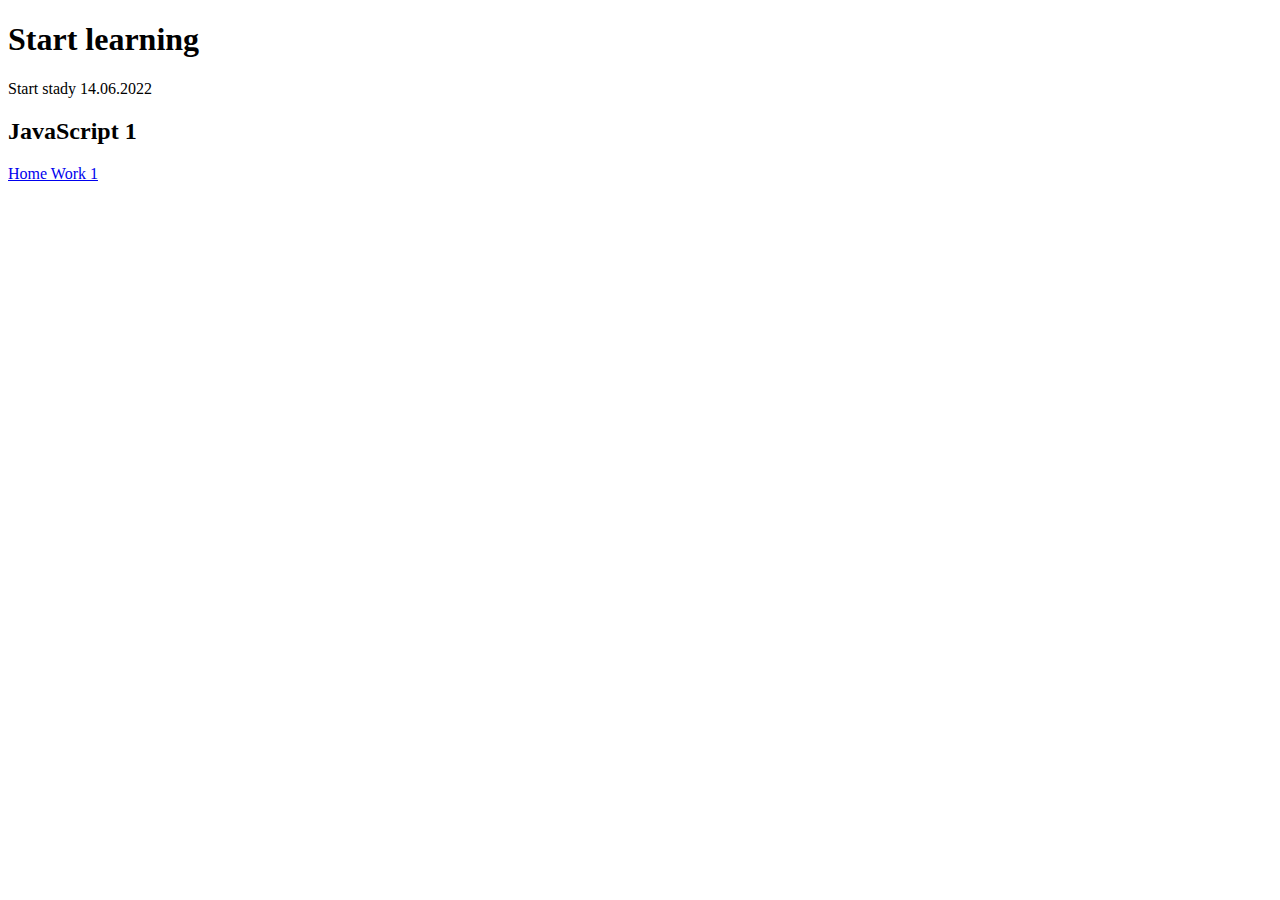
==== index.html @ b71090db "Update home work 1 JS" ====
<!DOCTYPE html>
<html lang="en">

<head>
    <meta charset="UTF-8">
    <meta http-equiv="X-UA-Compatible" content="IE=edge">
    <meta name="viewport" content="width=device-width, initial-scale=1.0">
    <title>WayUp - JavaScript</title>
</head>

<body>
    <header>
        <h1>Start learning</h1>
        <p>Start stady 14.06.2022</p>
    </header>

    <main>
        <h2>JavaScript 1</h2>
        <a href="./HW1/index.html">Home Work 1</a>
    </main>

    <footer></footer>
</body>

</html>
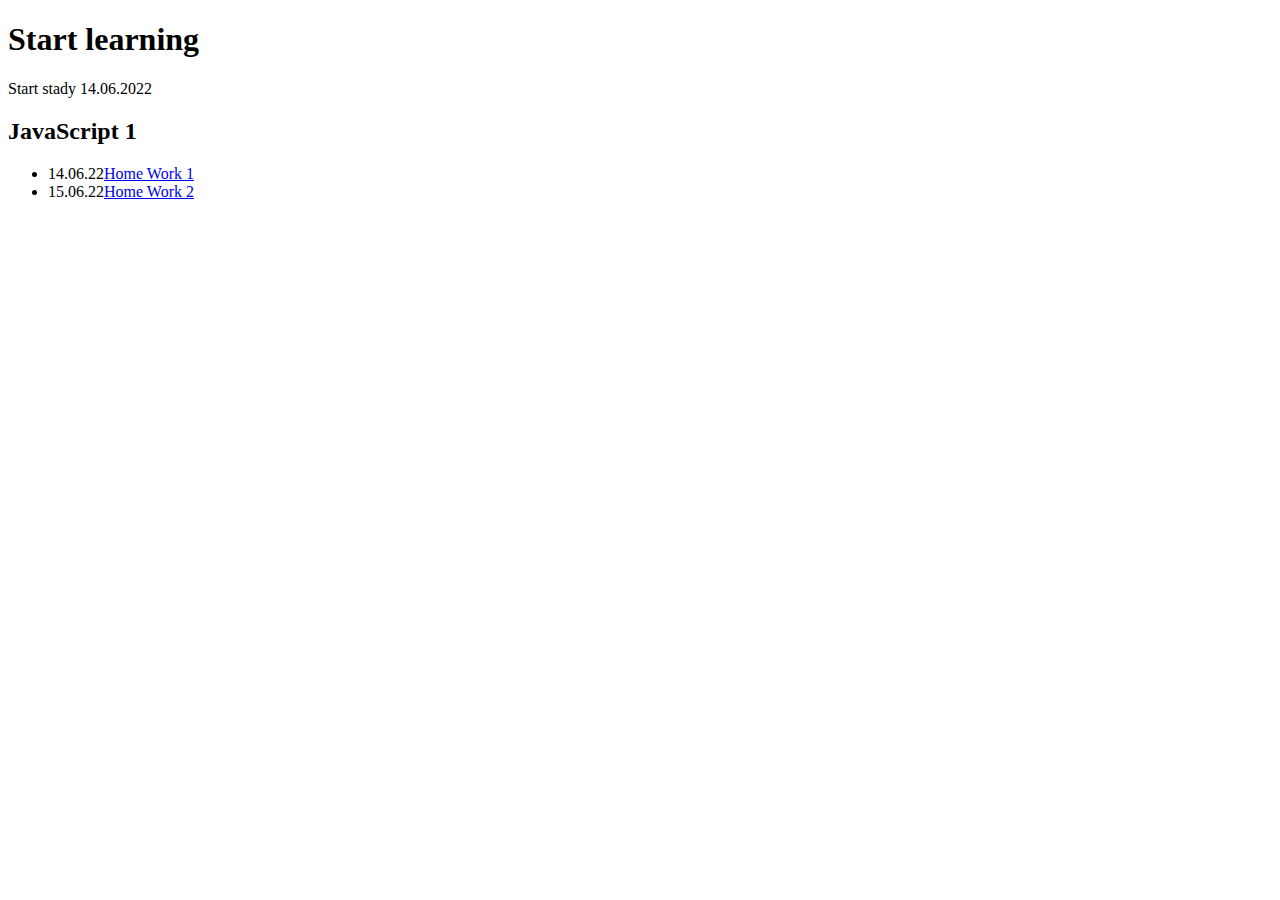
==== commit b1a82794: "create HW2" ====
--- a/index.html
+++ b/index.html
@@ -16,7 +16,10 @@
 
     <main>
         <h2>JavaScript 1</h2>
-        <a href="./HW1/index.html">Home Work 1</a>
+        <ul>
+            <li>14.06.22<a href="./HW1/index.html">Home Work 1</a></li>
+            <li>15.06.22<a href="./HW2/index.html">Home Work 2</a></li>
+        </ul>
     </main>
 
     <footer></footer>
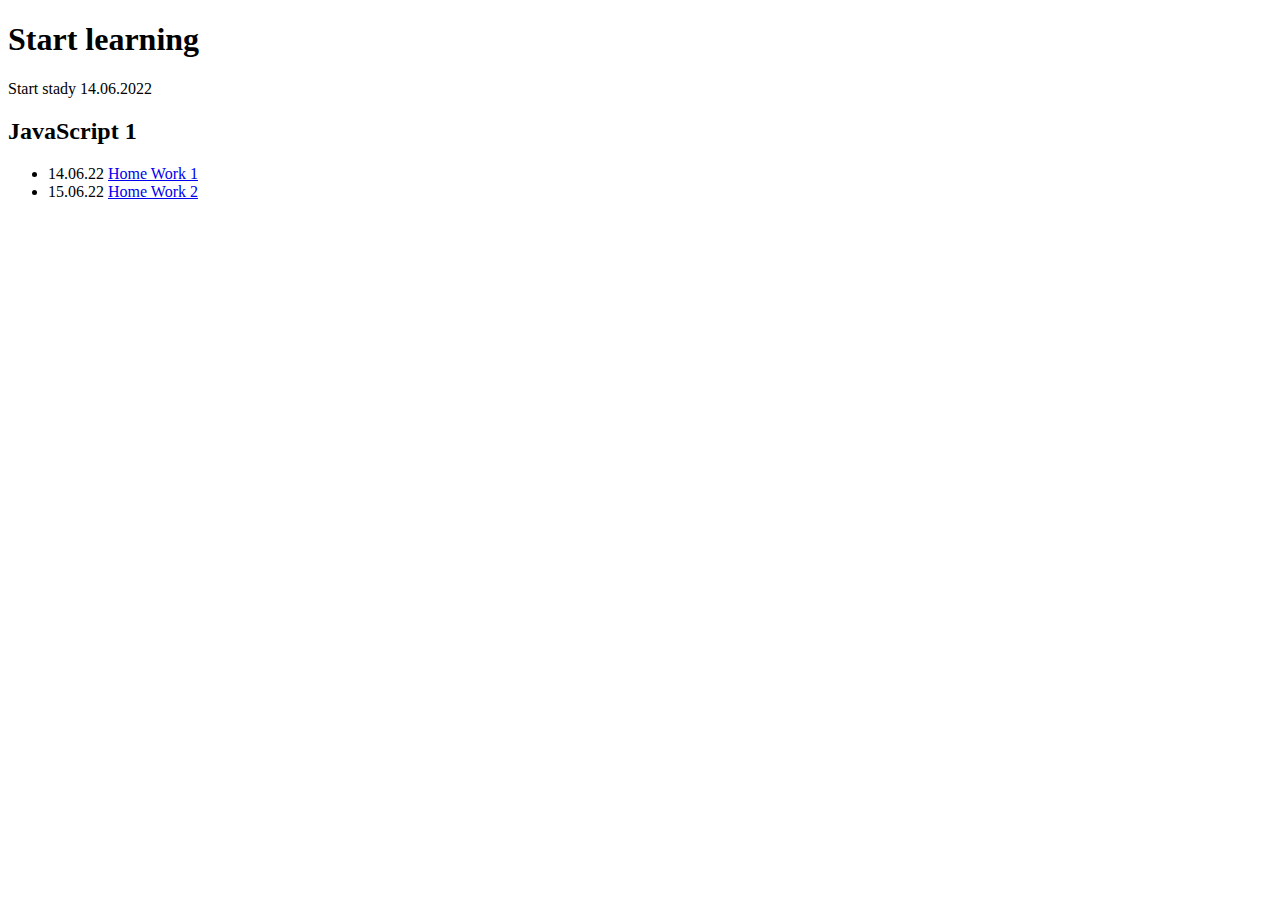
==== commit 0cac1c7c: "Create Home Work 2" ====
--- a/index.html
+++ b/index.html
@@ -17,8 +17,8 @@
     <main>
         <h2>JavaScript 1</h2>
         <ul>
-            <li>14.06.22<a href="./HW1/index.html">Home Work 1</a></li>
-            <li>15.06.22<a href="./HW2/index.html">Home Work 2</a></li>
+            <li>14.06.22 <a href="./HW1/index.html">Home Work 1</a></li>
+            <li>15.06.22 <a href="./HW2/index.html">Home Work 2</a></li>
         </ul>
     </main>
 
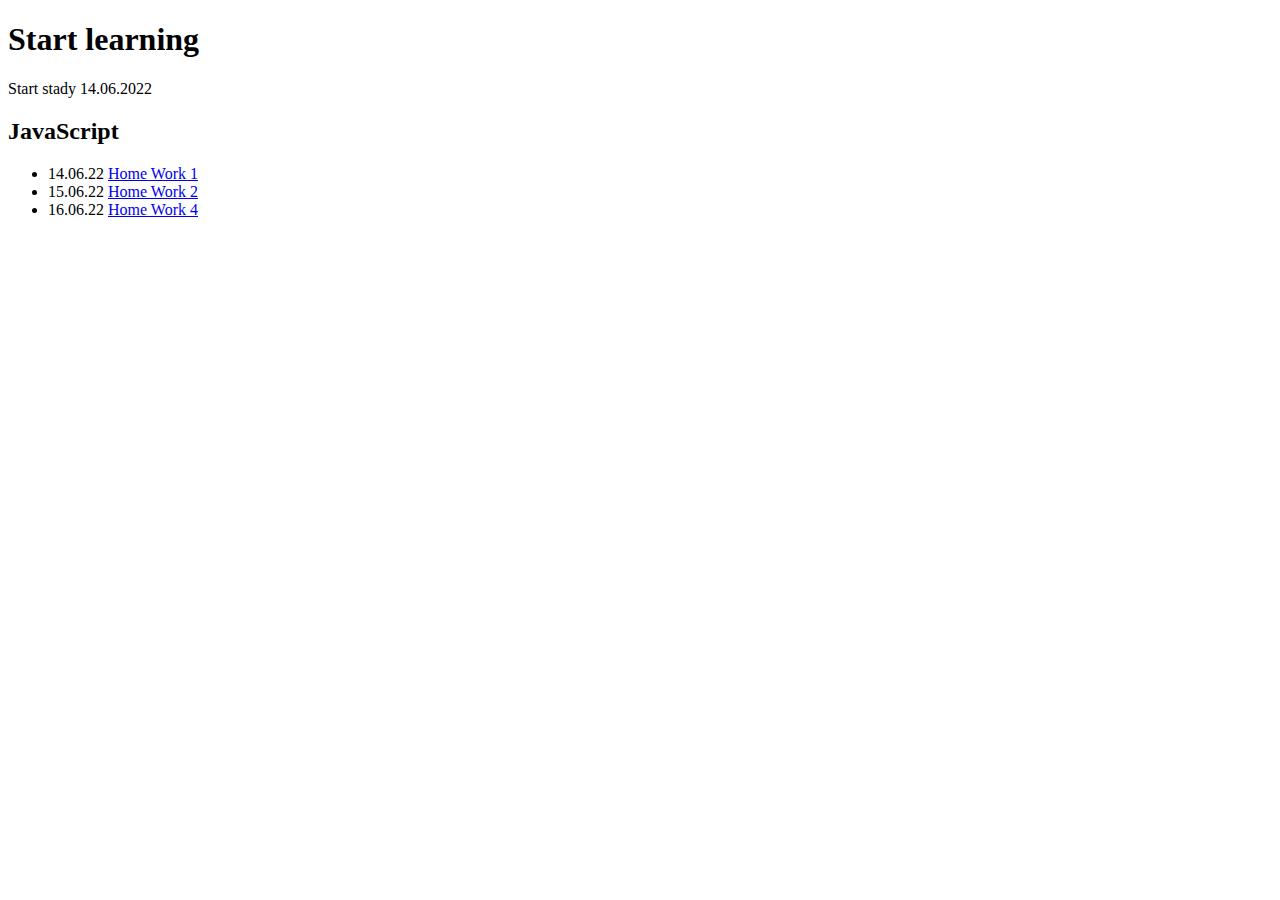
==== commit 40238957: "HW4" ====
--- a/index.html
+++ b/index.html
@@ -15,10 +15,11 @@
     </header>
 
     <main>
-        <h2>JavaScript 1</h2>
+        <h2>JavaScript</h2>
         <ul>
             <li>14.06.22 <a href="./HW1/index.html">Home Work 1</a></li>
             <li>15.06.22 <a href="./HW2/index.html">Home Work 2</a></li>
+            <li>16.06.22 <a href="./HW3/index.html">Home Work 4</a></li>
         </ul>
     </main>
 
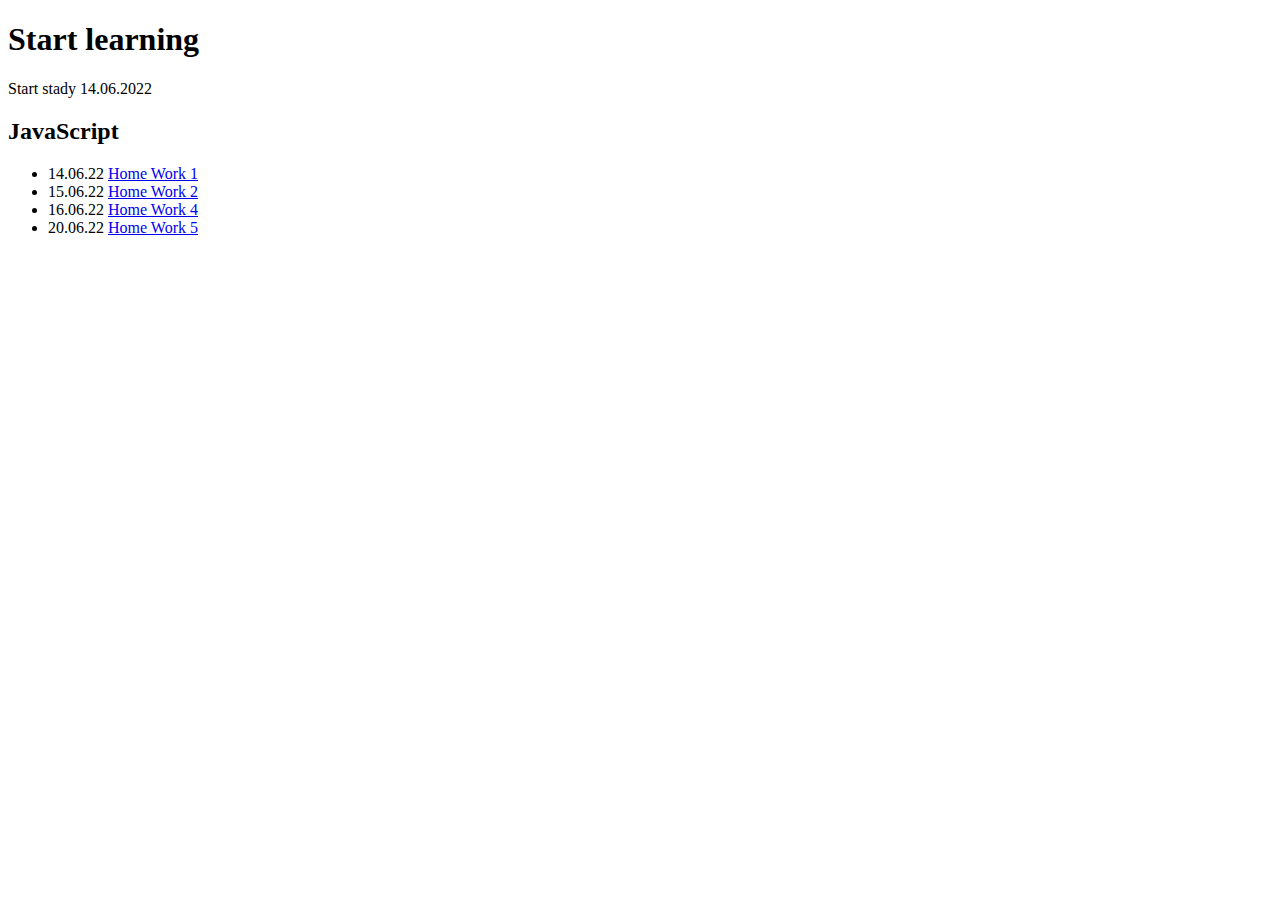
==== commit 9e0b8369: "Create HW5 Js" ====
--- a/index.html
+++ b/index.html
@@ -19,7 +19,8 @@
         <ul>
             <li>14.06.22 <a href="./HW1/index.html">Home Work 1</a></li>
             <li>15.06.22 <a href="./HW2/index.html">Home Work 2</a></li>
-            <li>16.06.22 <a href="./HW3/index.html">Home Work 4</a></li>
+            <li>16.06.22 <a href="./HW4/index.html">Home Work 4</a></li>
+            <li>20.06.22 <a href="./HW5/index.html">Home Work 5</a></li>
         </ul>
     </main>
 
